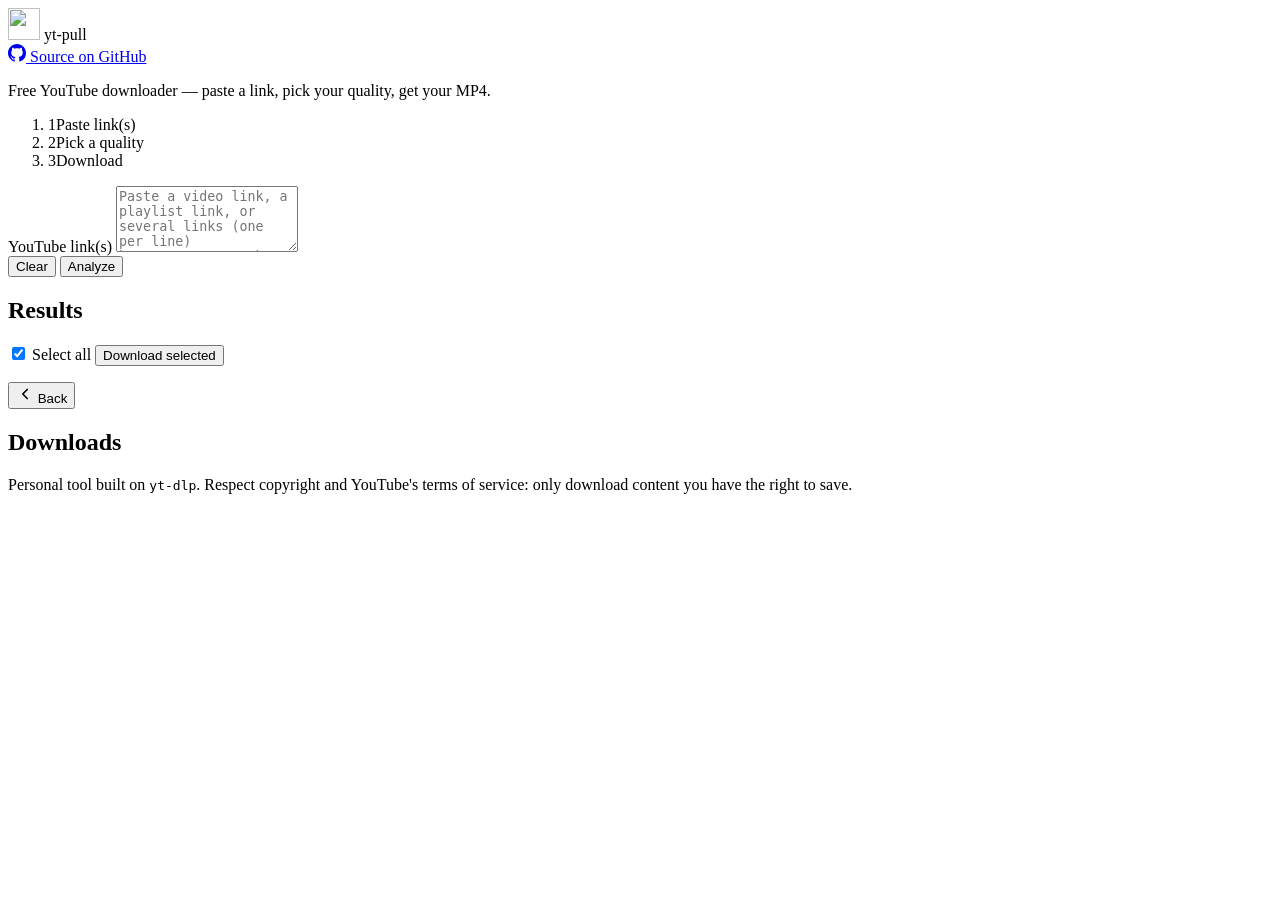
==== app/static/index.html @ a833b99b "Restyle the Back button as a subtle ghost button with an arrow icon Replaces the text arrow with a c" ====
<!DOCTYPE html>
<html lang="en">
<head>
<meta charset="UTF-8" />
<meta name="viewport" content="width=device-width, initial-scale=1.0" />
<title>yt-pull — Free YouTube Downloader</title>
<meta name="description" content="Paste a link, pick a quality, get an MP4. Free YouTube downloader for single videos, playlists, or a batch of links — nothing stored on the server." />
<link rel="icon" type="image/svg+xml" href="/favicon.svg" />
<link rel="stylesheet" href="/style.css" />

<meta property="og:type" content="website" />
<meta property="og:url" content="https://yt-pull.onrender.com/" />
<meta property="og:title" content="yt-pull — Free YouTube Downloader" />
<meta property="og:description" content="Paste a link, pick a quality, get an MP4. Single videos, playlists, or a batch of links." />
<meta property="og:image" content="https://yt-pull.onrender.com/og-image.png" />
<meta property="og:image:width" content="1200" />
<meta property="og:image:height" content="630" />

<meta name="twitter:card" content="summary_large_image" />
<meta name="twitter:title" content="yt-pull — Free YouTube Downloader" />
<meta name="twitter:description" content="Paste a link, pick a quality, get an MP4. Single videos, playlists, or a batch of links." />
<meta name="twitter:image" content="https://yt-pull.onrender.com/og-image.png" />
</head>
<body>
  <header class="topbar">
    <div class="topbar-inner">
      <div class="brand">
        <img class="brand-mark" src="/favicon.svg" alt="" width="32" height="32" />
        <span class="brand-name">yt-pull</span>
      </div>
      <a
        class="github-link"
        href="https://github.com/SamiPr0/yt-pull"
        target="_blank"
        rel="noopener noreferrer"
      >
        <svg viewBox="0 0 16 16" width="18" height="18" fill="currentColor" aria-hidden="true">
          <path d="M8 0C3.58 0 0 3.58 0 8c0 3.54 2.29 6.53 5.47 7.59.4.07.55-.17.55-.38
            0-.19-.01-.82-.01-1.49-2.01.37-2.53-.49-2.69-.94-.09-.23-.48-.94-.82-1.13-.28-.15-.68-.52-.01-.53.63-.01
            1.08.58 1.23.82.72 1.21 1.87.87 2.33.66.07-.52.28-.87.51-1.07-1.78-.2-3.64-.89-3.64-3.95
            0-.87.31-1.59.82-2.15-.08-.2-.36-1.02.08-2.12 0 0 .67-.21 2.2.82.64-.18 1.32-.27 2-.27.68
            0 1.36.09 2 .27 1.53-1.04 2.2-.82 2.2-.82.44 1.1.16 1.92.08 2.12.51.56.82 1.27.82 2.15
            0 3.07-1.87 3.75-3.65 3.95.29.25.54.73.54 1.48 0 1.07-.01 1.93-.01 2.2 0 .21.15.46.55.38
            A8.01 8.01 0 0 0 16 8c0-4.42-3.58-8-8-8Z"/>
        </svg>
        <span>Source on GitHub</span>
      </a>
    </div>
    <p class="tagline">Free YouTube downloader — paste a link, pick your quality, get your MP4.</p>
    <ol class="how-it-works">
      <li><span class="step-num">1</span>Paste link(s)</li>
      <li><span class="step-num">2</span>Pick a quality</li>
      <li><span class="step-num">3</span>Download</li>
    </ol>
  </header>

  <main class="container">
    <div id="searchView">
    <section class="input-card">
      <label for="urls" class="field-label">YouTube link(s)</label>
      <textarea
        id="urls"
        rows="4"
        placeholder="Paste a video link, a playlist link, or several links (one per line)&#10;https://www.youtube.com/watch?v=...&#10;https://www.youtube.com/playlist?list=..."
      ></textarea>

      <div class="controls-row">
        <button id="clearBtn" class="btn btn-secondary">Clear</button>
        <button id="analyzeBtn" class="btn btn-primary">
          <span class="btn-label">Analyze</span>
          <span class="spinner hidden"></span>
        </button>
      </div>

      <p id="validationHint" class="hint-msg hidden"></p>
      <p id="globalError" class="error-msg hidden"></p>
    </section>

    <section id="skeletonSection" class="results-section hidden" aria-hidden="true">
      <div class="skeleton-card"></div>
      <div class="skeleton-card"></div>
      <div class="skeleton-card"></div>
    </section>

    <section id="resultsSection" class="results-section hidden">
      <div class="results-header">
        <h2 id="resultsTitle">Results</h2>
        <div class="results-actions">
          <label id="selectAllLabel" class="select-all hidden">
            <input type="checkbox" id="selectAllCheckbox" checked />
            Select all
          </label>
          <button id="downloadAllBtn" class="btn btn-secondary hidden">Download selected</button>
        </div>
      </div>
      <p id="rateLimitHint" class="hint-msg hidden"></p>
      <div id="resultsList" class="results-list"></div>
    </section>
    </div>

    <div id="downloadsView" class="hidden">
      <div class="downloads-header">
        <button id="backBtn" class="back-btn">
          <svg viewBox="0 0 24 24" width="18" height="18" fill="none" stroke="currentColor" stroke-width="2.2" stroke-linecap="round" stroke-linejoin="round" aria-hidden="true">
            <path d="M15 18l-6-6 6-6" />
          </svg>
          <span>Back</span>
        </button>
        <h2>Downloads</h2>
      </div>
      <div id="downloadsList" class="results-list"></div>
    </div>

    <footer class="disclaimer">
      Personal tool built on <code>yt-dlp</code>. Respect copyright and YouTube's terms of
      service: only download content you have the right to save.
    </footer>
  </main>

  <script src="/app.js"></script>
</body>
</html>
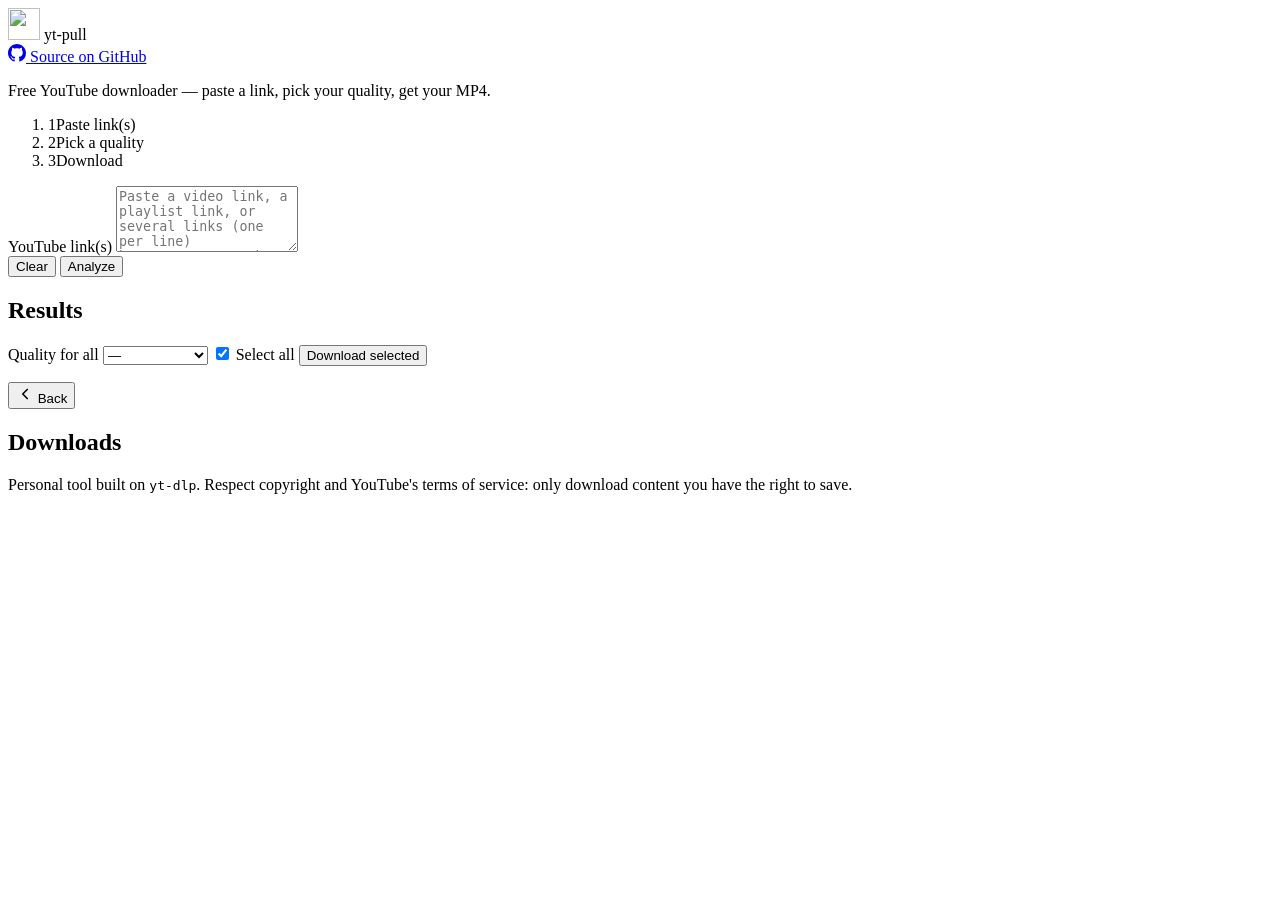
==== commit 9453ea8d: "Add a "Quality for all" selector to set every result's quality at once Only shown when there's an ac" ====
--- a/app/static/index.html
+++ b/app/static/index.html
@@ -86,6 +86,19 @@
       <div class="results-header">
         <h2 id="resultsTitle">Results</h2>
         <div class="results-actions">
+          <label id="bulkQualityLabel" class="bulk-quality hidden">
+            Quality for all
+            <select id="bulkQualitySelect">
+              <option value="">—</option>
+              <option value="2160p">2160p</option>
+              <option value="1440p">1440p</option>
+              <option value="1080p">1080p</option>
+              <option value="720p">720p</option>
+              <option value="480p">480p</option>
+              <option value="360p">360p</option>
+              <option value="best">Best available</option>
+            </select>
+          </label>
           <label id="selectAllLabel" class="select-all hidden">
             <input type="checkbox" id="selectAllCheckbox" checked />
             Select all
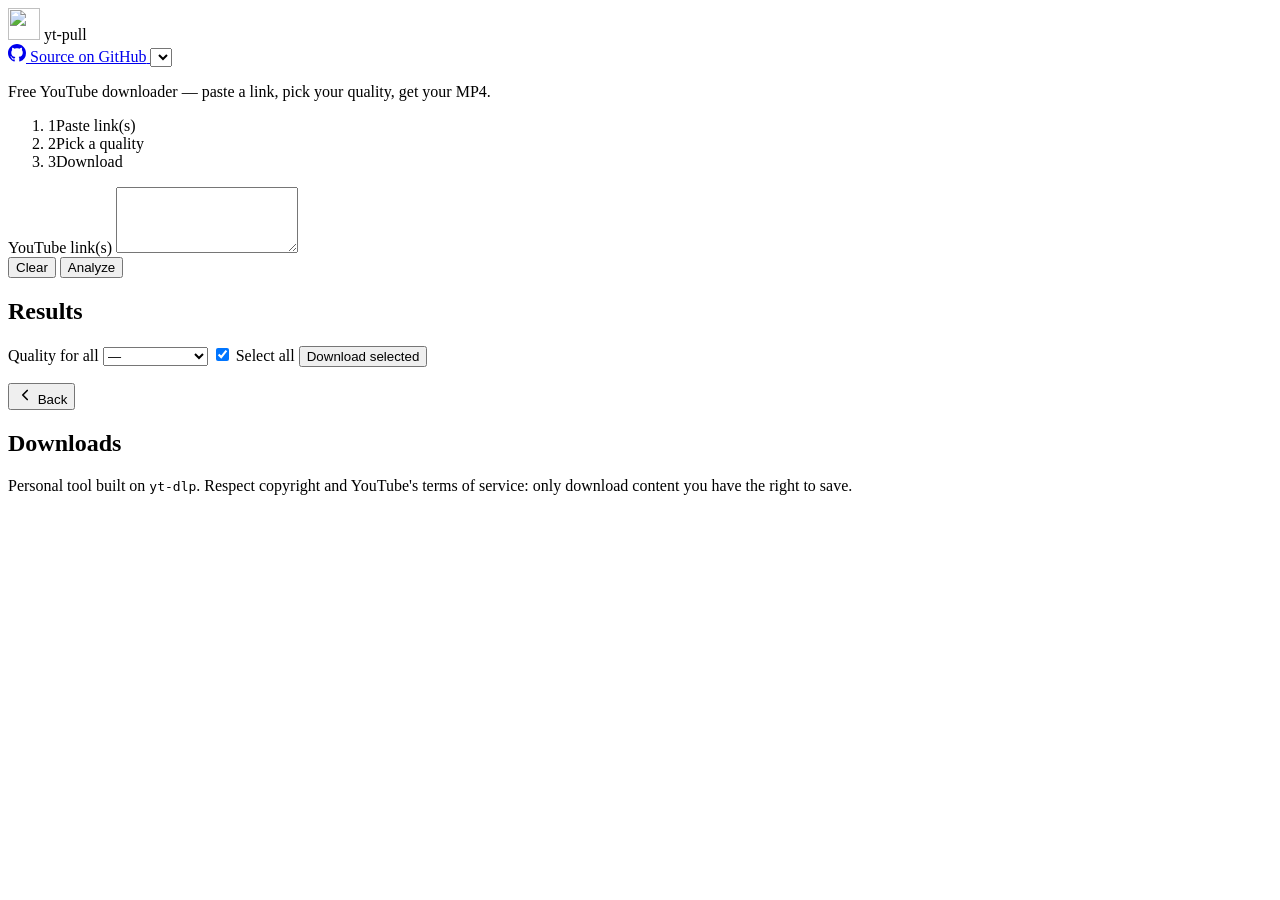
==== commit c3294cb0: "Add full English/French localization (frontend + API error messages) - app/static/i18n.js: frontend " ====
--- a/app/static/index.html
+++ b/app/static/index.html
@@ -28,46 +28,49 @@
         <img class="brand-mark" src="/favicon.svg" alt="" width="32" height="32" />
         <span class="brand-name">yt-pull</span>
       </div>
-      <a
-        class="github-link"
-        href="https://github.com/SamiPr0/yt-pull"
-        target="_blank"
-        rel="noopener noreferrer"
-      >
-        <svg viewBox="0 0 16 16" width="18" height="18" fill="currentColor" aria-hidden="true">
-          <path d="M8 0C3.58 0 0 3.58 0 8c0 3.54 2.29 6.53 5.47 7.59.4.07.55-.17.55-.38
-            0-.19-.01-.82-.01-1.49-2.01.37-2.53-.49-2.69-.94-.09-.23-.48-.94-.82-1.13-.28-.15-.68-.52-.01-.53.63-.01
-            1.08.58 1.23.82.72 1.21 1.87.87 2.33.66.07-.52.28-.87.51-1.07-1.78-.2-3.64-.89-3.64-3.95
-            0-.87.31-1.59.82-2.15-.08-.2-.36-1.02.08-2.12 0 0 .67-.21 2.2.82.64-.18 1.32-.27 2-.27.68
-            0 1.36.09 2 .27 1.53-1.04 2.2-.82 2.2-.82.44 1.1.16 1.92.08 2.12.51.56.82 1.27.82 2.15
-            0 3.07-1.87 3.75-3.65 3.95.29.25.54.73.54 1.48 0 1.07-.01 1.93-.01 2.2 0 .21.15.46.55.38
-            A8.01 8.01 0 0 0 16 8c0-4.42-3.58-8-8-8Z"/>
-        </svg>
-        <span>Source on GitHub</span>
-      </a>
+      <div class="topbar-actions">
+        <a
+          class="github-link"
+          href="https://github.com/SamiPr0/yt-pull"
+          target="_blank"
+          rel="noopener noreferrer"
+        >
+          <svg viewBox="0 0 16 16" width="18" height="18" fill="currentColor" aria-hidden="true">
+            <path d="M8 0C3.58 0 0 3.58 0 8c0 3.54 2.29 6.53 5.47 7.59.4.07.55-.17.55-.38
+              0-.19-.01-.82-.01-1.49-2.01.37-2.53-.49-2.69-.94-.09-.23-.48-.94-.82-1.13-.28-.15-.68-.52-.01-.53.63-.01
+              1.08.58 1.23.82.72 1.21 1.87.87 2.33.66.07-.52.28-.87.51-1.07-1.78-.2-3.64-.89-3.64-3.95
+              0-.87.31-1.59.82-2.15-.08-.2-.36-1.02.08-2.12 0 0 .67-.21 2.2.82.64-.18 1.32-.27 2-.27.68
+              0 1.36.09 2 .27 1.53-1.04 2.2-.82 2.2-.82.44 1.1.16 1.92.08 2.12.51.56.82 1.27.82 2.15
+              0 3.07-1.87 3.75-3.65 3.95.29.25.54.73.54 1.48 0 1.07-.01 1.93-.01 2.2 0 .21.15.46.55.38
+              A8.01 8.01 0 0 0 16 8c0-4.42-3.58-8-8-8Z"/>
+          </svg>
+          <span data-i18n="githubLinkText">Source on GitHub</span>
+        </a>
+        <select id="langSelect" class="lang-select" aria-label="Language"></select>
+      </div>
     </div>
-    <p class="tagline">Free YouTube downloader — paste a link, pick your quality, get your MP4.</p>
+    <p class="tagline" data-i18n="tagline">Free YouTube downloader — paste a link, pick your quality, get your MP4.</p>
     <ol class="how-it-works">
-      <li><span class="step-num">1</span>Paste link(s)</li>
-      <li><span class="step-num">2</span>Pick a quality</li>
-      <li><span class="step-num">3</span>Download</li>
+      <li><span class="step-num">1</span><span data-i18n="step1">Paste link(s)</span></li>
+      <li><span class="step-num">2</span><span data-i18n="step2">Pick a quality</span></li>
+      <li><span class="step-num">3</span><span data-i18n="step3">Download</span></li>
     </ol>
   </header>
 
   <main class="container">
     <div id="searchView">
     <section class="input-card">
-      <label for="urls" class="field-label">YouTube link(s)</label>
+      <label for="urls" class="field-label" data-i18n="urlsLabel">YouTube link(s)</label>
       <textarea
         id="urls"
         rows="4"
-        placeholder="Paste a video link, a playlist link, or several links (one per line)&#10;https://www.youtube.com/watch?v=...&#10;https://www.youtube.com/playlist?list=..."
+        data-i18n-placeholder="urlsPlaceholder"
       ></textarea>
 
       <div class="controls-row">
-        <button id="clearBtn" class="btn btn-secondary">Clear</button>
+        <button id="clearBtn" class="btn btn-secondary" data-i18n="clear">Clear</button>
         <button id="analyzeBtn" class="btn btn-primary">
-          <span class="btn-label">Analyze</span>
+          <span class="btn-label" data-i18n="analyze">Analyze</span>
           <span class="spinner hidden"></span>
         </button>
       </div>
@@ -87,7 +90,7 @@
         <h2 id="resultsTitle">Results</h2>
         <div class="results-actions">
           <label id="bulkQualityLabel" class="bulk-quality hidden">
-            Quality for all
+            <span data-i18n="qualityForAll">Quality for all</span>
             <select id="bulkQualitySelect">
               <option value="">—</option>
               <option value="2160p">2160p</option>
@@ -96,12 +99,12 @@
               <option value="720p">720p</option>
               <option value="480p">480p</option>
               <option value="360p">360p</option>
-              <option value="best">Best available</option>
+              <option value="best" data-i18n="bestAvailable">Best available</option>
             </select>
           </label>
           <label id="selectAllLabel" class="select-all hidden">
             <input type="checkbox" id="selectAllCheckbox" checked />
-            Select all
+            <span data-i18n="selectAll">Select all</span>
           </label>
           <button id="downloadAllBtn" class="btn btn-secondary hidden">Download selected</button>
         </div>
@@ -117,19 +120,20 @@
           <svg viewBox="0 0 24 24" width="18" height="18" fill="none" stroke="currentColor" stroke-width="2.2" stroke-linecap="round" stroke-linejoin="round" aria-hidden="true">
             <path d="M15 18l-6-6 6-6" />
           </svg>
-          <span>Back</span>
+          <span data-i18n="back">Back</span>
         </button>
-        <h2>Downloads</h2>
+        <h2 data-i18n="downloadsHeading">Downloads</h2>
       </div>
       <div id="downloadsList" class="results-list"></div>
     </div>
 
     <footer class="disclaimer">
-      Personal tool built on <code>yt-dlp</code>. Respect copyright and YouTube's terms of
-      service: only download content you have the right to save.
+      <span data-i18n="disclaimerPre">Personal tool built on</span> <code>yt-dlp</code>.
+      <span data-i18n="disclaimerPost">Respect copyright and YouTube's terms of service: only download content you have the right to save.</span>
     </footer>
   </main>
 
+  <script src="/i18n.js"></script>
   <script src="/app.js"></script>
 </body>
 </html>
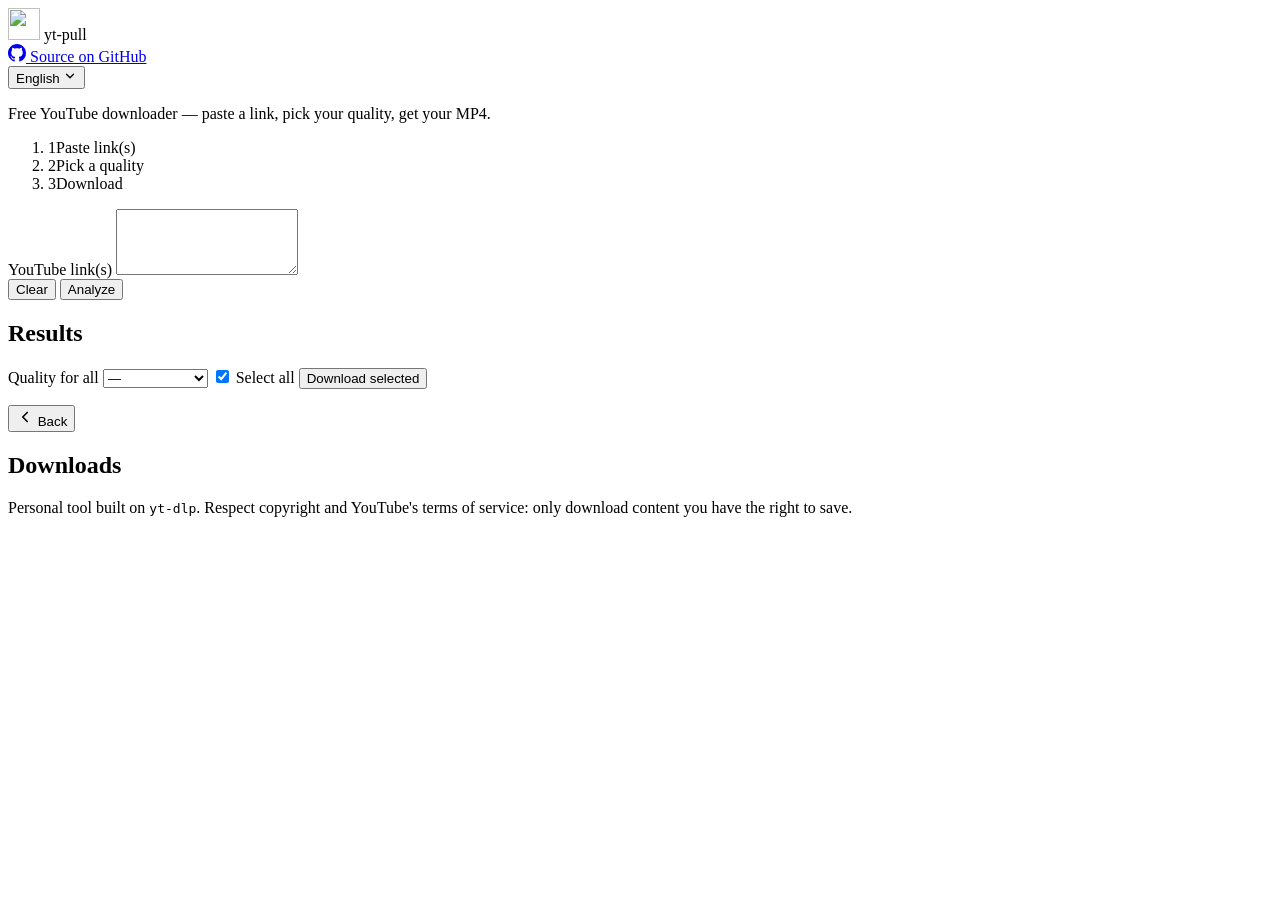
==== commit 45cd9c73: "Replace the native language <select> with a custom dropdown The browser's native option list can't b" ====
--- a/app/static/index.html
+++ b/app/static/index.html
@@ -46,7 +46,15 @@
           </svg>
           <span data-i18n="githubLinkText">Source on GitHub</span>
         </a>
-        <select id="langSelect" class="lang-select" aria-label="Language"></select>
+        <div class="lang-switcher">
+          <button id="langButton" class="lang-select" type="button" aria-haspopup="listbox" aria-expanded="false">
+            <span id="langButtonLabel">English</span>
+            <svg viewBox="0 0 24 24" width="14" height="14" fill="none" stroke="currentColor" stroke-width="2.2" stroke-linecap="round" stroke-linejoin="round" aria-hidden="true">
+              <path d="M6 9l6 6 6-6" />
+            </svg>
+          </button>
+          <ul id="langMenu" class="lang-menu hidden" role="listbox" aria-label="Language"></ul>
+        </div>
       </div>
     </div>
     <p class="tagline" data-i18n="tagline">Free YouTube downloader — paste a link, pick your quality, get your MP4.</p>
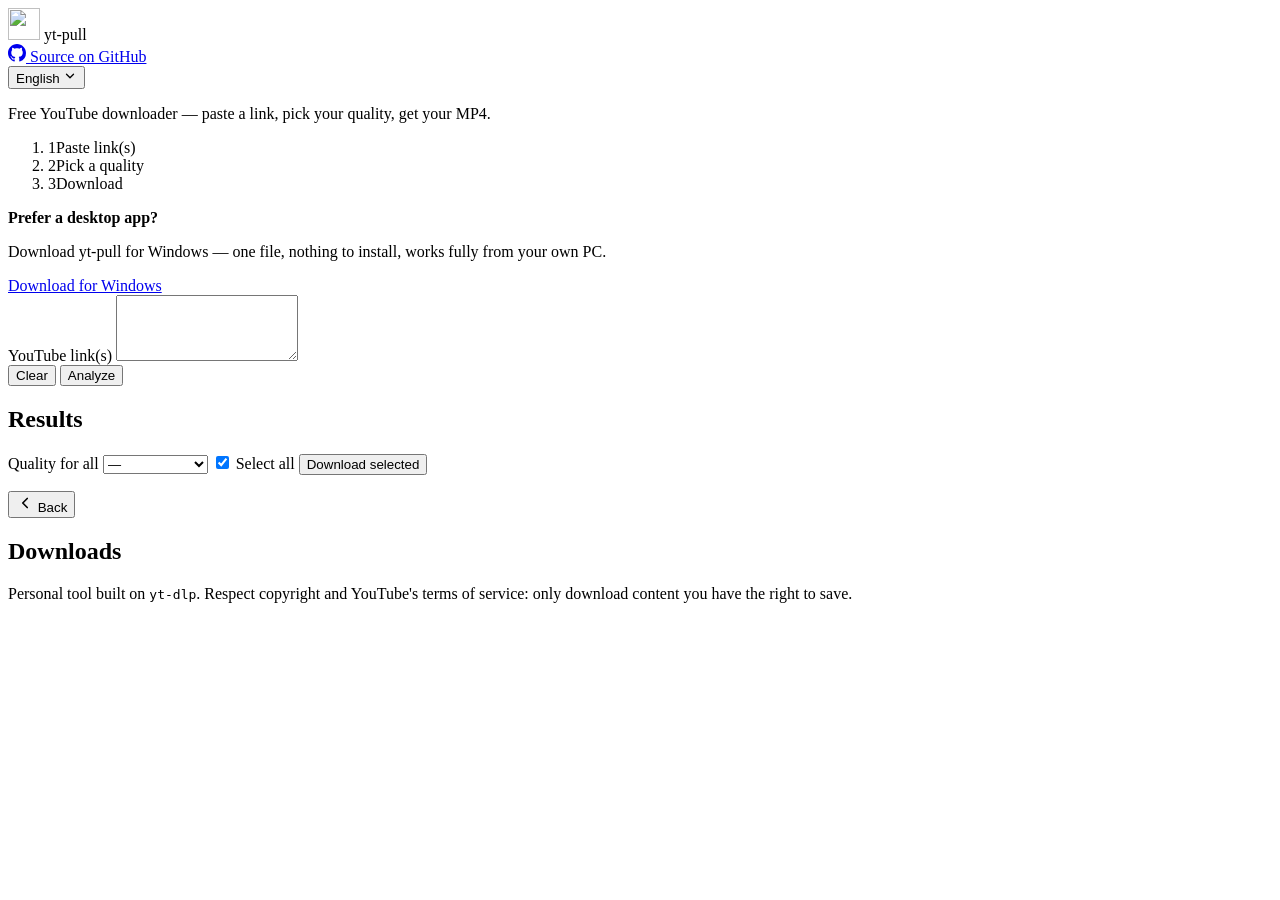
==== commit 2a704440: "Add a desktop app download banner to the site Points at the repo's GitHub Releases page (always reso" ====
--- a/app/static/index.html
+++ b/app/static/index.html
@@ -66,6 +66,24 @@
   </header>
 
   <main class="container">
+    <section class="desktop-promo">
+      <div class="desktop-promo-text">
+        <strong data-i18n="desktopAppTitle">Prefer a desktop app?</strong>
+        <p data-i18n="desktopAppDesc">
+          Download yt-pull for Windows — one file, nothing to install, works fully from your own PC.
+        </p>
+      </div>
+      <a
+        id="desktopDownloadLink"
+        class="btn btn-secondary"
+        href="https://github.com/SamiPr0/yt-pull/releases/latest"
+        target="_blank"
+        rel="noopener noreferrer"
+      >
+        <span data-i18n="desktopAppButton">Download for Windows</span>
+      </a>
+    </section>
+
     <div id="searchView">
     <section class="input-card">
       <label for="urls" class="field-label" data-i18n="urlsLabel">YouTube link(s)</label>
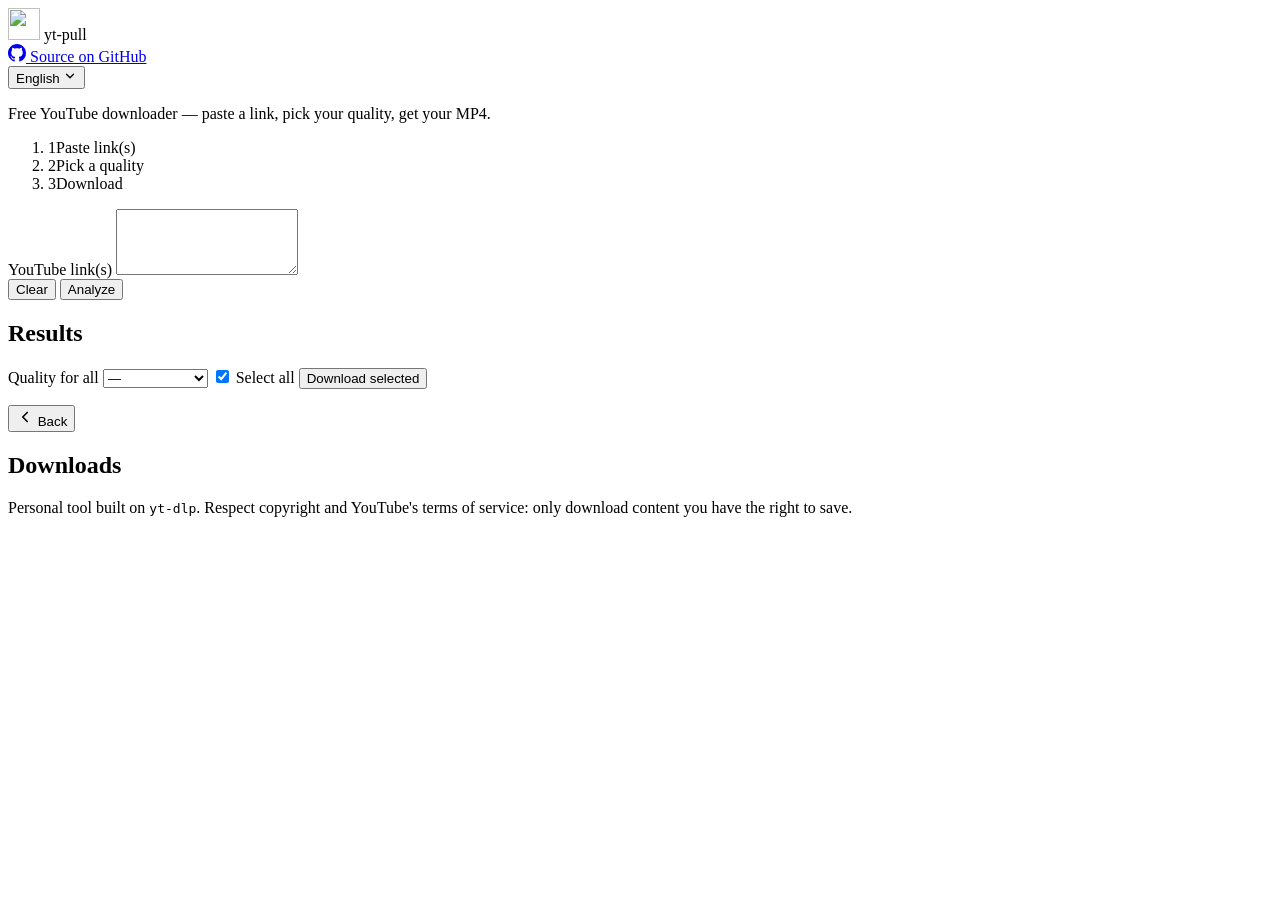
==== commit da11619b: "Split the public site into a minimal landing page vs the full desktop app The web deployment's only " ====
--- a/app/static/index.html
+++ b/app/static/index.html
@@ -66,24 +66,6 @@
   </header>
 
   <main class="container">
-    <section class="desktop-promo">
-      <div class="desktop-promo-text">
-        <strong data-i18n="desktopAppTitle">Prefer a desktop app?</strong>
-        <p data-i18n="desktopAppDesc">
-          Download yt-pull for Windows — one file, nothing to install, works fully from your own PC.
-        </p>
-      </div>
-      <a
-        id="desktopDownloadLink"
-        class="btn btn-secondary"
-        href="https://github.com/SamiPr0/yt-pull/releases/latest"
-        target="_blank"
-        rel="noopener noreferrer"
-      >
-        <span data-i18n="desktopAppButton">Download for Windows</span>
-      </a>
-    </section>
-
     <div id="searchView">
     <section class="input-card">
       <label for="urls" class="field-label" data-i18n="urlsLabel">YouTube link(s)</label>
